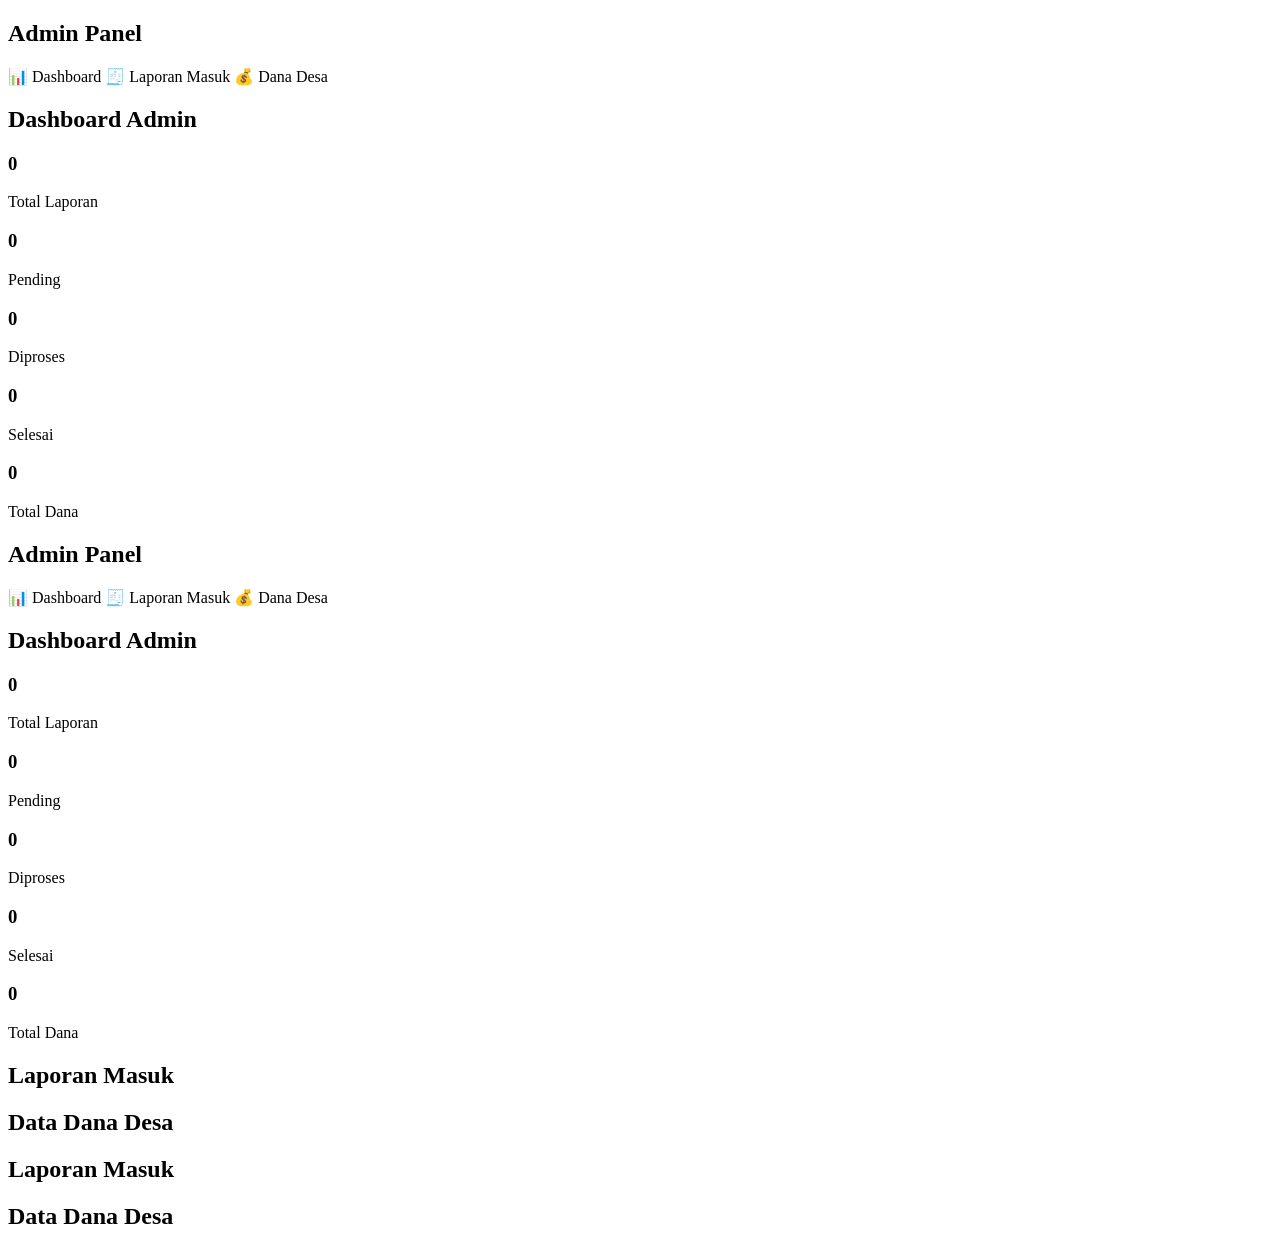
==== admin.html @ 343788ae "Add files via upload" ====
<!DOCTYPE html>
<html lang="id">
<head>
<meta charset="UTF-8">
<meta name="viewport" content="width=device-width, initial-scale=1.0">
<title>Admin DesaCare</title>
<link rel="stylesheet" href="style.css">
</head>

<body>

<div class="app">

<!-- SIDEBAR -->
<div class="sidebar">
<h2>Admin Panel</h2>

<a class="menu active" onclick="showPage('dashboard')">📊 Dashboard</a>
<a class="menu" onclick="showPage('laporan')">🧾 Laporan Masuk</a>
<a class="menu" onclick="showPage('dana')">💰 Dana Desa</a>
</div>

<!-- CONTENT -->
<div class="content">

<!-- DASHBOARD -->
<section id="dashboard">
<h2>Dashboard Admin</h2>

<div class="grid">
<div class="card">
<h3 id="totalLaporan">0</h3>
<p>Total Laporan</p>
</div>

<div class="card">
<h3 id="pendingCount">0</h3>
<p>Pending</p>
</div>

<div class="card">
<h3 id="prosesCount">0</h3>
<p>Diproses</p>
</div>

<div class="card">
<h3 id="selesaiCount">0</h3>
<p>Selesai</p>
</div>

<div class="card">
<h3 id="totalDana">0</h3>
<p>Total Dana</p><!DOCTYPE html>
<html lang="id">
<head>
<meta charset="UTF-8">
<meta name="viewport" content="width=device-width, initial-scale=1.0">
<title>Admin DesaCare</title>
<link rel="stylesheet" href="style.css">
</head>

<body>

<div class="app">

<!-- SIDEBAR -->
<div class="sidebar">
<h2>Admin Panel</h2>

<a class="menu active" onclick="showPage('dashboard')">📊 Dashboard</a>
<a class="menu" onclick="showPage('laporan')">🧾 Laporan Masuk</a>
<a class="menu" onclick="showPage('dana')">💰 Dana Desa</a>
</div>

<!-- CONTENT -->
<div class="content">

<!-- DASHBOARD -->
<section id="dashboard">
<h2>Dashboard Admin</h2>

<div class="grid">
<div class="card">
<h3 id="totalLaporan">0</h3>
<p>Total Laporan</p>
</div>

<div class="card">
<h3 id="pendingCount">0</h3>
<p>Pending</p>
</div>

<div class="card">
<h3 id="prosesCount">0</h3>
<p>Diproses</p>
</div>

<div class="card">
<h3 id="selesaiCount">0</h3>
<p>Selesai</p>
</div>

<div class="card">
<h3 id="totalDana">0</h3>
<p>Total Dana</p>
</div>
</div>

</section>

<!-- LAPORAN -->
<section id="laporan" class="hidden">
<h2>Laporan Masuk</h2>
<div id="listLaporan" class="grid"></div>
</section>

<!-- DANA -->
<section id="dana" class="hidden">
<h2>Data Dana Desa</h2>
<div id="listDana" class="grid"></div>
</section>

</div>

</div>

<script src="admin.js"></script>
</body>
</html>
</div>
</div>

</section>

<!-- LAPORAN -->
<section id="laporan" class="hidden">
<h2>Laporan Masuk</h2>
<div id="listLaporan" class="grid"></div>
</section>

<!-- DANA -->
<section id="dana" class="hidden">
<h2>Data Dana Desa</h2>
<div id="listDana" class="grid"></div>
</section>

</div>

</div>

<script src="admin.js"></script>
</body>
</html>
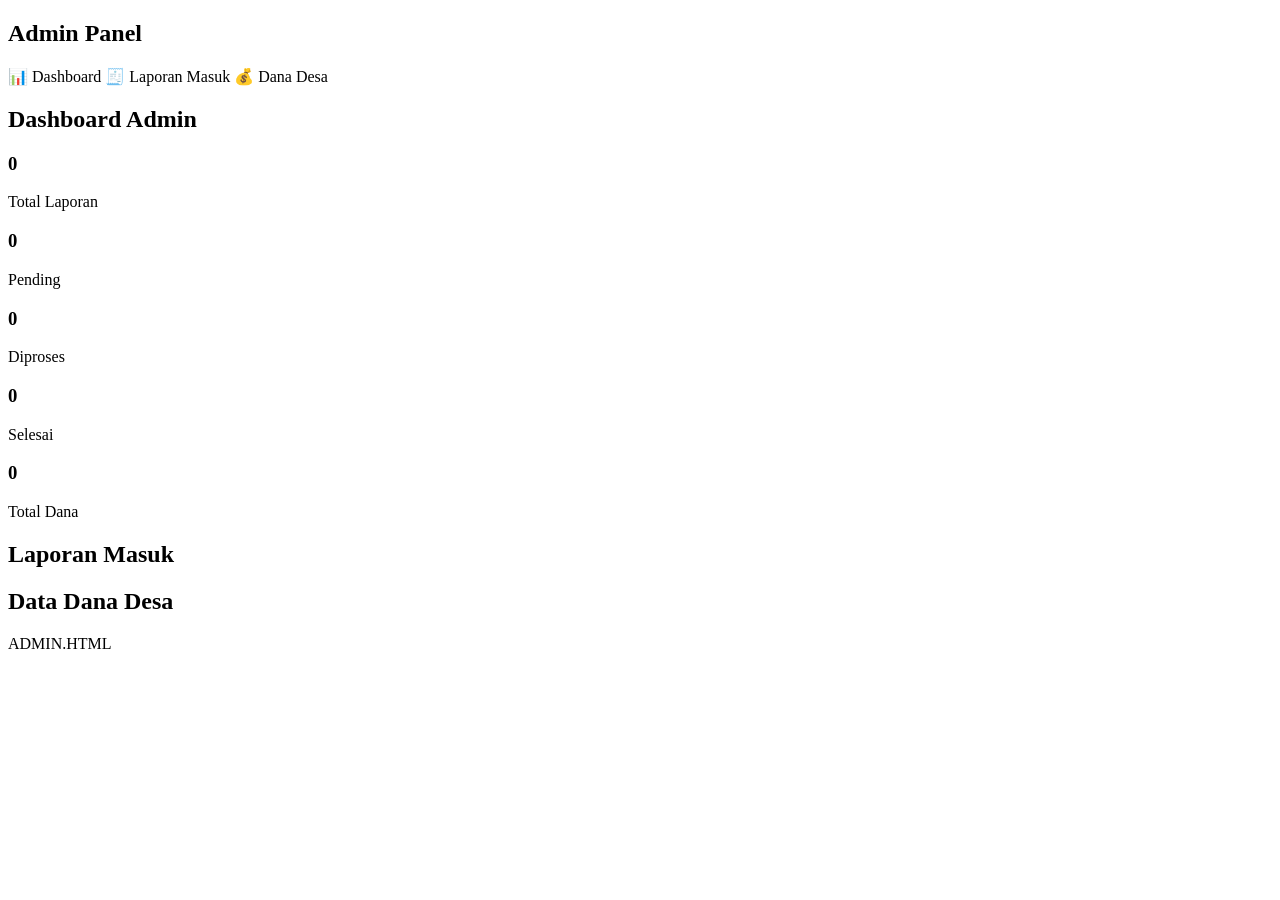
==== commit 3a73bc67: "Update admin.html" ====
--- a/admin.html
+++ b/admin.html
@@ -1,56 +1,4 @@
 <!DOCTYPE html>
-<html lang="id">
-<head>
-<meta charset="UTF-8">
-<meta name="viewport" content="width=device-width, initial-scale=1.0">
-<title>Admin DesaCare</title>
-<link rel="stylesheet" href="style.css">
-</head>
-
-<body>
-
-<div class="app">
-
-<!-- SIDEBAR -->
-<div class="sidebar">
-<h2>Admin Panel</h2>
-
-<a class="menu active" onclick="showPage('dashboard')">📊 Dashboard</a>
-<a class="menu" onclick="showPage('laporan')">🧾 Laporan Masuk</a>
-<a class="menu" onclick="showPage('dana')">💰 Dana Desa</a>
-</div>
-
-<!-- CONTENT -->
-<div class="content">
-
-<!-- DASHBOARD -->
-<section id="dashboard">
-<h2>Dashboard Admin</h2>
-
-<div class="grid">
-<div class="card">
-<h3 id="totalLaporan">0</h3>
-<p>Total Laporan</p>
-</div>
-
-<div class="card">
-<h3 id="pendingCount">0</h3>
-<p>Pending</p>
-</div>
-
-<div class="card">
-<h3 id="prosesCount">0</h3>
-<p>Diproses</p>
-</div>
-
-<div class="card">
-<h3 id="selesaiCount">0</h3>
-<p>Selesai</p>
-</div>
-
-<div class="card">
-<h3 id="totalDana">0</h3>
-<p>Total Dana</p><!DOCTYPE html>
 <html lang="id">
 <head>
 <meta charset="UTF-8">
@@ -126,28 +74,4 @@
 
 <script src="admin.js"></script>
 </body>
-</html>
-</div>
-</div>
-
-</section>
-
-<!-- LAPORAN -->
-<section id="laporan" class="hidden">
-<h2>Laporan Masuk</h2>
-<div id="listLaporan" class="grid"></div>
-</section>
-
-<!-- DANA -->
-<section id="dana" class="hidden">
-<h2>Data Dana Desa</h2>
-<div id="listDana" class="grid"></div>
-</section>
-
-</div>
-
-</div>
-
-<script src="admin.js"></script>
-</body>
-</html>+</html> ADMIN.HTML
